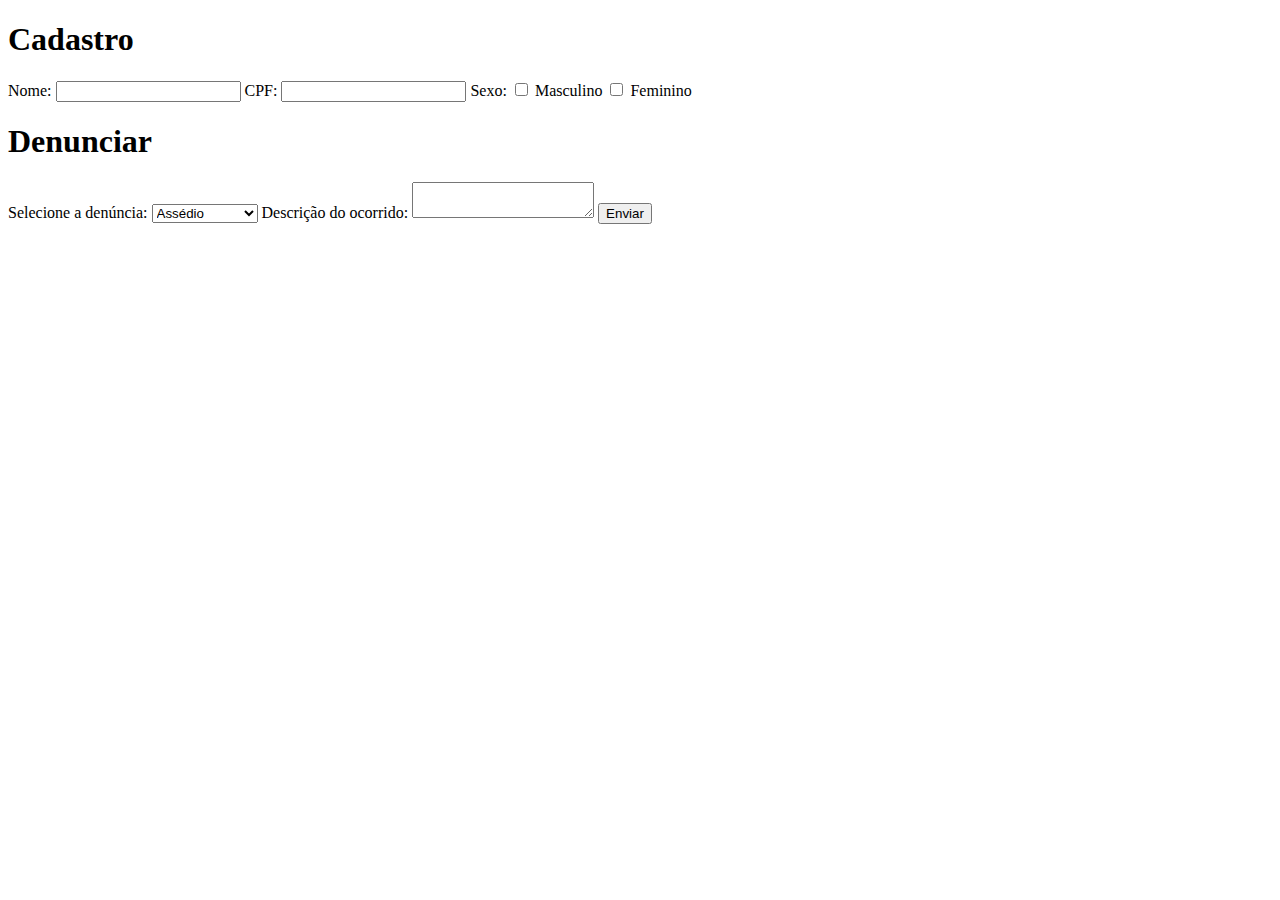
==== cadastro.html @ 18544cfc "Create cadastro.html" ====
<!DOCTYPE html>
<html lang="pt-BR">
<head>
    <meta charset="UTF-8">
    <meta name="viewport" content="width=device-width, initial-scale=1.0">
    <title>Cadastro</title>
    <link rel="stylesheet" href="style.css">
</head>
<body>
    <h1>Cadastro</h1>
    <form>
        <label for="nome">Nome:</label>
        <input type="text" id="nome" name="nome" required>

        <label for="cpf">CPF:</label>
        <input type="text" id="cpf" name="cpf" required>

        <label>Sexo:</label>
        <input type="checkbox" id="masculino" name="sexo" value="masculino">
        <label for="masculino">Masculino</label>
        <input type="checkbox" id="feminino" name="sexo" value="feminino">
        <label for="feminino">Feminino</label>

        <h1>Denunciar</h1>
        <label for="denuncia">Selecione a denúncia:</label>
        <select id="denuncia" name="denuncia">
            <option value="assédio">Assédio</option>
            <option value="discriminação">Discriminação</option>
            <option value="outra">Outra</option>
        </select>

        <label for="descricao">Descrição do ocorrido:</label>
        <textarea id="descricao" name="descricao" required></textarea>

        <button type="submit">Enviar</button>
    </form>
</body>
</html>
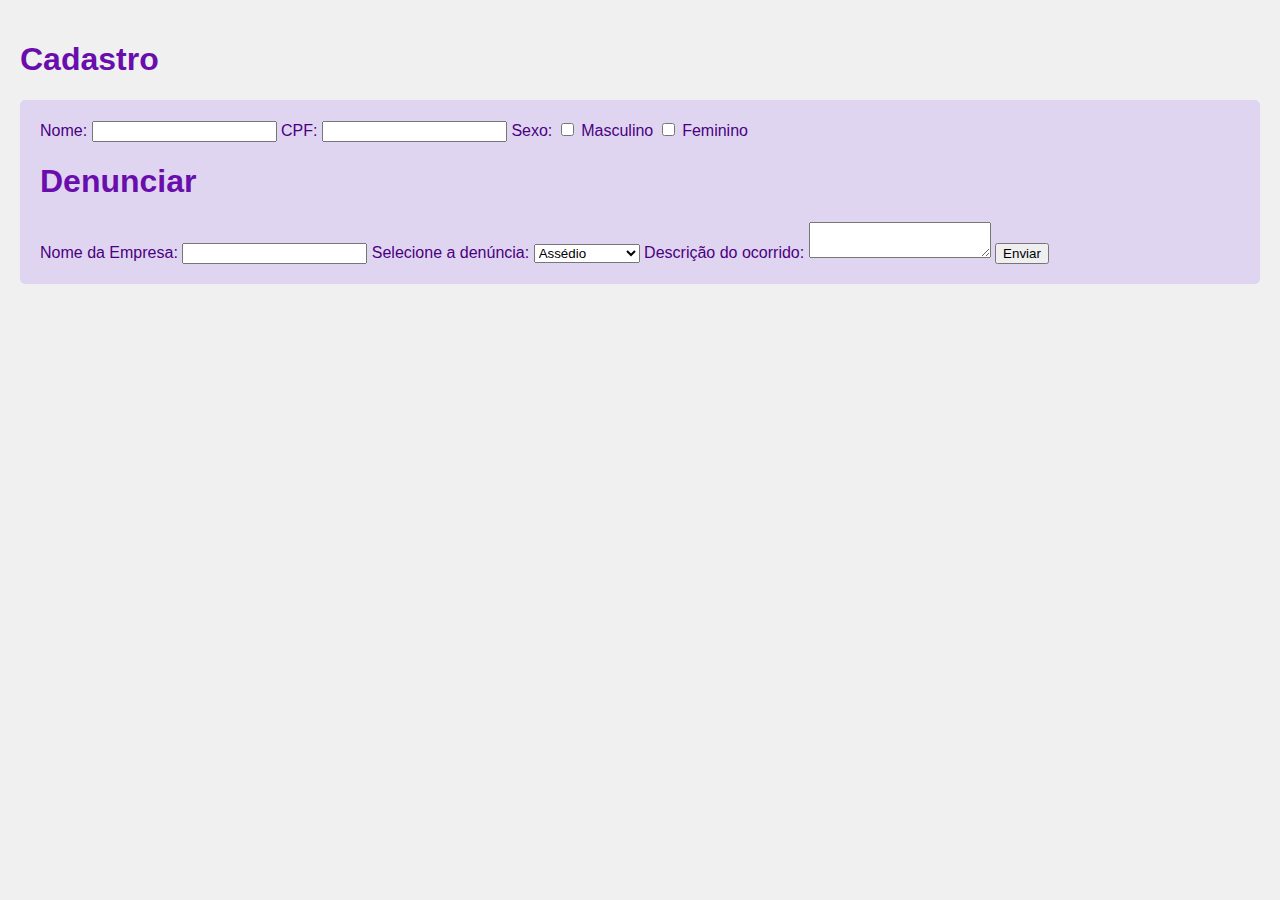
==== commit b0b4a21f: "Update cadastro.html" ====
--- a/cadastro.html
+++ b/cadastro.html
@@ -22,6 +22,9 @@
         <label for="feminino">Feminino</label>
 
         <h1>Denunciar</h1>
+        <label for="empresa">Nome da Empresa:</label>
+        <input type="text" id="empresa" name="empresa" required>
+
         <label for="denuncia">Selecione a denúncia:</label>
         <select id="denuncia" name="denuncia">
             <option value="assédio">Assédio</option>
--- a/style.css
+++ b/style.css
@@ -0,0 +1,23 @@
+body {
+    font-family: Arial, sans-serif;
+    background-color: #f0f0f0;
+    color: #4b0082; /* Cor roxa */
+    margin: 0;
+    padding: 20px;
+}
+
+h1 {
+    color: #6a0dad; /* Um tom de roxo mais escuro */
+}
+
+nav a {
+    color: #4b0082;
+    text-decoration: none;
+    margin: 0 10px;
+}
+
+form {
+    background-color: #e0d5f0; /* Fundo claro para o formulário */
+    padding: 20px;
+    border-radius: 5px;
+}
